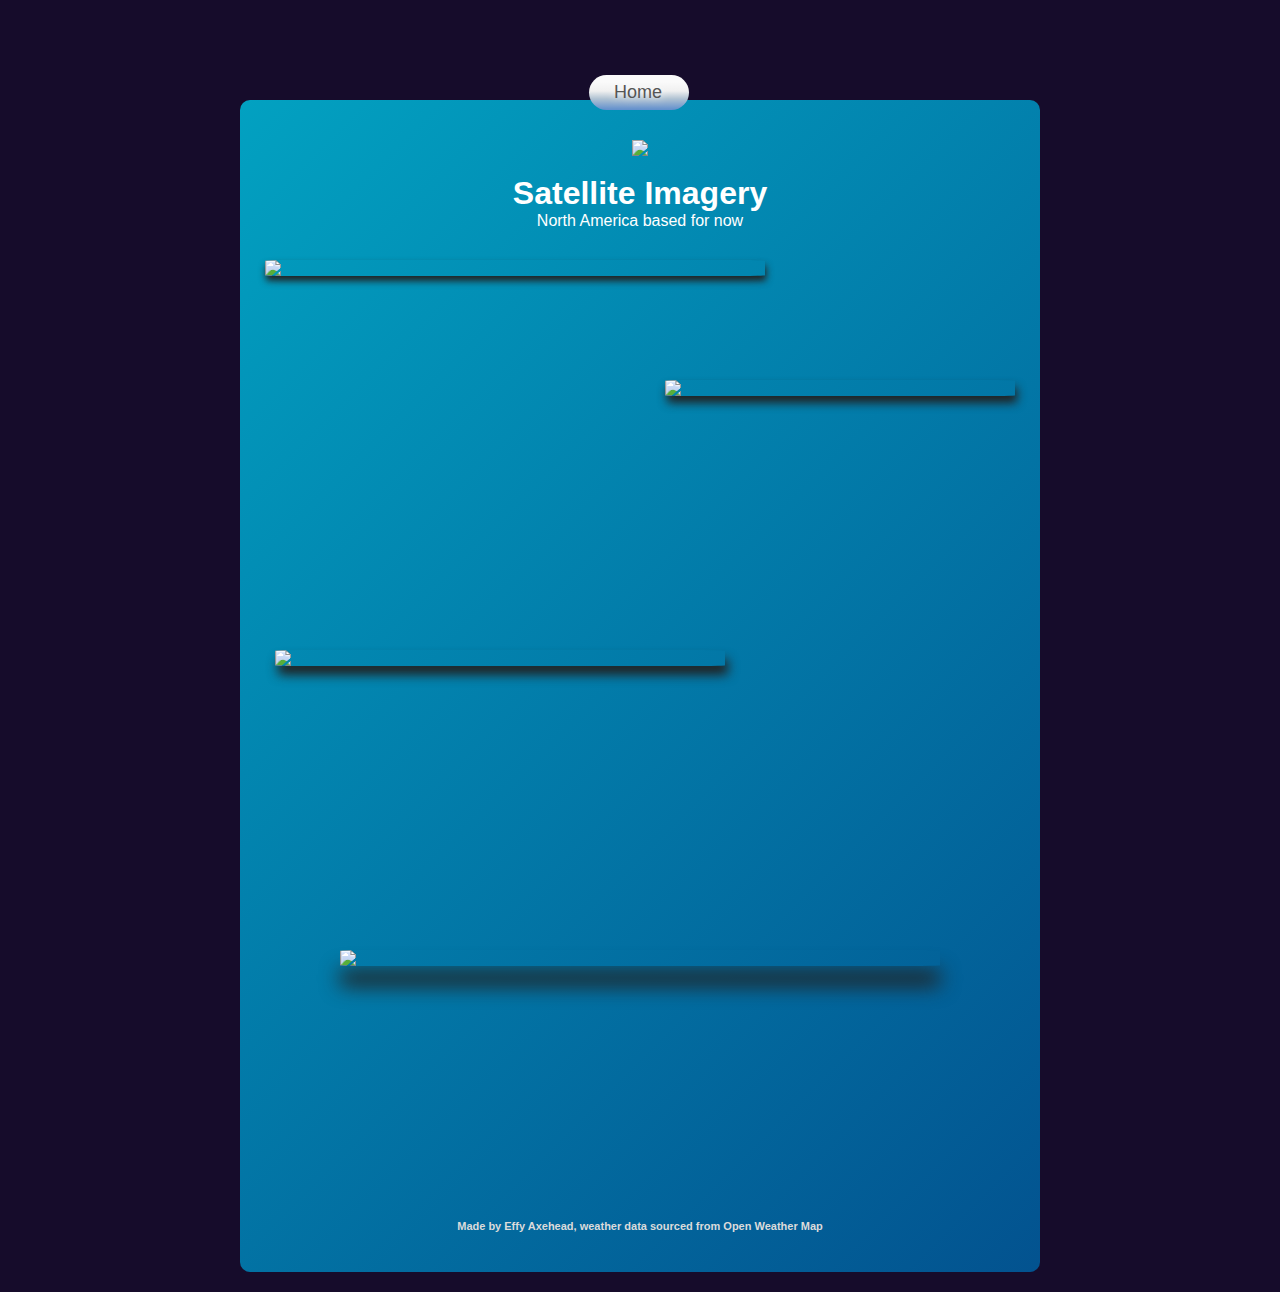
==== radar.html @ f11e6026 "Added files via upload" ====
<!DOCTYPE html>
<html lang="en">
<head>
    <meta charset="UTF-8">
    <meta name="viewport" content="width=device-width, initial-scale=1.0">
    <link rel="stylesheet" href="style.css">
    <title>Weather</title>
</head>
<body>
    <div id="test">
    <div id="cardsat">
        <a href="/index.html"><img src="img/logo.png" width="400px" id="logo"></a>
        <div class="home">
            <a href="/index.html" style="text-decoration:none">Home</a>
        </div>
        <H1>Satellite Imagery</H1>
        <body>North America based for now</body>
        <img id="goeseast" src="https://cdn.star.nesdis.noaa.gov/GOES16/ABI/CONUS/GEOCOLOR/1250x750.jpg">
        <img id="goes2" src="https://cdn.star.nesdis.noaa.gov/GOES17/ABI/SECTOR/np/GEOCOLOR/GOES17-NP-GEOCOLOR-900x540.gif">
        <img id="goes3" src="https://cdn.star.nesdis.noaa.gov/GOES16/ABI/SECTOR/gm/GEOCOLOR/GOES16-GM-GEOCOLOR-1000x1000.gif">
        <img id="imagery" src="https://www.spc.noaa.gov/exper/mesoanalysis/activity_loop.gif">

        <br><br><br><br><br><br><br><br><br><br><br><br><br><br><br><br><br><br><br><br><br><br><br><br><br><br><br><br><br><br><br><br><br><br><br><br><br><br><br><br><br><br><br><br><br><br><br><br><br><br><br><br><br>
        <br><br><br><h3>Made by Effy Axehead, weather data sourced from Open Weather Map</h3>
    </div>
    </div>
    <div class="audio-player">
    <audio controls autoplay hidden loop>
        <source src="globe.mp3" type="audio/mpeg">
      Your browser does not support the audio element.
      </audio> 
      </div>
    <script src="script.js"></script>
</body>
</html>
---- style.css ----
*{
    margin: 0;
    padding: 0;
    font-family: 'Futura', sans-serif;
    box-sizing: border-box;
    cursor: url('WiiCursor.cur'), default;	
}
.card {
    max-width: 600px;
    margin: 0 auto;
    padding: 20px;
    text-shadow: #222 3px 3px 2px;
    box-shadow: rgba(149, 157, 165, 0.2) 0px 8px 24px;
}

@media (max-width: 600px) {
    .card {
        padding: 10px;
    }
    .search {
        display: flex;
        flex-direction: row; 
        justify-content: space-between; 
        align-items: center;

    }
    .search input {
        width: calc(100% - 60px); 
        margin-right: 10px;
    }
    .search button {    
        width: 50px; 
        height: 40px;
    }
    .details {
        display: flex;
        flex-direction: column;
    }
    .column {
        display: flex;
        flex-direction: row; 
        justify-content: space-between; 
        align-items: center; 
        margin-bottom: 10px;
    }
}


body{
    background: #160c2b;
    
}
#card{
    width: 90%;
    max-width: 470px;
    background: linear-gradient(135deg,#02a1c1, #03045e);
    color: #fff;
    margin: 100px auto 0;
    border-radius: 10px;
    padding: 40px 35px;
    text-align: center;
    background-size: 200% 200%;

    -webkit-animation: Animation 10s ease infinite;
    -moz-animation: Animation 10s ease infinite;
    animation: Animation 10s ease infinite;
    -webkit-animation: fadein 3s; /* Safari, Chrome and Opera > 12.1 */
       -moz-animation: fadein 3s; /* Firefox < 16 */
        -ms-animation: fadein 3s; /* Internet Explorer */
         -o-animation: fadein 3s; /* Opera < 12.1 */
            animation: fadein 3s;
}

#cardsat{
    width: 90%;
    max-width: 800px;
    background: linear-gradient(135deg,#02a1c1, #03045e);
    color: #fff;
    margin: 100px auto 0;
    border-radius: 10px;
    padding: 40px 35px;
    text-align: center;
    background-size: 200% 200%;

    -webkit-animation: Animation 10s ease infinite;
    -moz-animation: Animation 10s ease infinite;
    animation: Animation 10s ease infinite;
    -webkit-animation: fadein 3s; /* Safari, Chrome and Opera > 12.1 */
       -moz-animation: fadein 3s; /* Firefox < 16 */
        -ms-animation: fadein 3s; /* Internet Explorer */
         -o-animation: fadein 3s; /* Opera < 12.1 */
            animation: fadein 3s;
}

@-webkit-keyframes Animation {
    0%{background-position:10% 0%}
    50%{background-position:91% 100%}
    100%{background-position:10% 0%}
}
@-moz-keyframes Animation {
    0%{background-position:10% 0%}
    50%{background-position:91% 100%}
    100%{background-position:10% 0%}
}
@keyframes Animation { 
    0%{background-position:10% 0%}
    50%{background-position:91% 100%}
    100%{background-position:10% 0%}
}

.logo{
    display: block;
    margin: 0 auto;
    align-items: center;
    z-index: -1;
    -webkit-animation: fadein 3s; /* Safari, Chrome and Opera > 12.1 */
       -moz-animation: fadein 3s; /* Firefox < 16 */
        -ms-animation: fadein 3s; /* Internet Explorer */
         -o-animation: fadein 3s; /* Opera < 12.1 */
            animation: fadein 3s;
}

a { color: inherit;
    cursor: url('wiigrabccw.cur'), default;	 } 

.radar {
        width: 48%;
        left: 25%;
        margin-top: -40px;
        margin-bottom: 30px;
        display: flex;
        align-items: center;
        justify-content: space-between;
        position: relative;
        top: -35px;
        -webkit-animation: fadein 5s; /* Safari, Chrome and Opera > 12.1 */
           -moz-animation: fadein 5s; /* Firefox < 16 */
            -ms-animation: fadein 5s; /* Internet Explorer */
             -o-animation: fadein 5s; /* Opera < 12.1 */
                animation: fadein 5s;
                border: 0;
                outline: 0;
                background: #ebfffc;
                color: #555;
                padding: 10px 25px;
                height: 35px;
                border-radius: 30px;
                flex: 1;
                margin-right: 16px;
                font-size: 18px;
                text-shadow: #fff 0px 0px 10px;
                background:linear-gradient(0.01000000000001deg, rgb(100, 145, 205) 1.92%, 
                rgb(176, 194, 210) 31.91%, 
                rgba(240, 240, 240, 1) 54.33%, 
                rgba(250, 250, 250, 1) 80.52%);
                cursor: url('wiigrabccw.cur'), default;	
}

.radar:hover{
    background:linear-gradient(0.01000000000001deg, rgb(113, 103, 153) 1.92%, 
    rgb(140, 176, 211) 31.91%, 
    rgb(161, 203, 219) 54.33%, 
    rgb(227, 235, 243) 80.52%); 
}

.home {
    width: 100px;
    left: 43%;
    margin-top: -50px;
    margin-bottom: 30px;
    display: flex;
    align-items: center;
    justify-content: space-between;
    position: relative;
    top: -35px;
    -webkit-animation: fadein 5s; /* Safari, Chrome and Opera > 12.1 */
       -moz-animation: fadein 5s; /* Firefox < 16 */
        -ms-animation: fadein 5s; /* Internet Explorer */
         -o-animation: fadein 5s; /* Opera < 12.1 */
            animation: fadein 5s;
            border: 0;
            outline: 0;
            background: #ebfffc;
            color: #555;
            padding: 10px 25px;
            height: 35px;
            border-radius: 30px;
            flex: 1;
            margin-right: 16px;
            font-size: 18px;
            text-shadow: #fff 0px 0px 10px;
            background:linear-gradient(0.01000000000001deg, rgb(100, 145, 205) 1.92%, 
            rgb(176, 194, 210) 31.91%, 
            rgba(240, 240, 240, 1) 54.33%, 
            rgba(250, 250, 250, 1) 80.52%);
            cursor: url('wiigrabccw.cur'), default;	
}

.home:hover{
    background:linear-gradient(0.01000000000001deg, rgb(113, 103, 153) 1.92%, 
    rgb(140, 176, 211) 31.91%, 
    rgb(161, 203, 219) 54.33%, 
    rgb(227, 235, 243) 80.52%); 
}

#satellite {
    position:absolute;
    display: flex;
    margin-top: 80px;
    margin-left: -20px;
    width: 350px;
    height: 350px;
    border-radius: 50%;
    overflow: hidden;
    box-shadow: #222 0px 20px 20px;
    z-index: 4;
    transition: transform .2s; /* Animation */
}

#satellite:hover {
    transform: scale(1.02); /* (150% zoom - Note: if the zoom is too large, it will go outside of the viewport) */
  }

#goeseast {
    margin-top: 30px;
    margin-left: -10px;
    position:absolute;
    display: flex;
    width: 500px;
    border-radius: 5%;
    overflow: hidden;
    box-shadow: #222 1px 5px 7px;
    z-index: 2;
    transition: transform .2s; /* Animation */
}

#goeseast:hover {
    transform: scale(1.02); /* (150% zoom - Note: if the zoom is too large, it will go outside of the viewport) */
  }

#goes2 {
    margin-top: 420px;
    margin-left: 0px;
    position:absolute;
    display: flex;
    width: 450px;
    border-radius: 5%;
    overflow: hidden;
    box-shadow: #222 3px 9px 11px;
    z-index: 3;
    transition: transform .2s; /* Animation */
}

#goes2:hover {
    transform: scale(1.02); /* (150% zoom - Note: if the zoom is too large, it will go outside of the viewport) */
  }

#goes3 {
    margin-top: 150px;
    margin-left: 390px;
    position:absolute;
    display: flex;
    width: 350px;
    border-radius: 5%;
    overflow: hidden;
    box-shadow: #222 2px 7px 10px;
    z-index: 2;
    transition: transform .2s; /* Animation */
}

#goes3:hover {
    transform: scale(1.02); /* (150% zoom - Note: if the zoom is too large, it will go outside of the viewport) */
  }

#imagery {
    margin-top: 720px;
    margin-left: 65px;
    position:absolute;
    display: flex;
    width: 600px;
    border-radius: 5%;
    overflow: hidden;
    box-shadow: #222 0px 20px 20px;
    z-index: 2;
    transition: transform .2s; /* Animation */
}

#imagery:hover {
    transform: scale(1.02); /* (150% zoom - Note: if the zoom is too large, it will go outside of the viewport) */
  }

.search{
    width: 100%;
    display: flex;
    align-items: center;
    justify-content: space-between;
    position: relative;
    top: -35px;
    -webkit-animation: fadein 5s; /* Safari, Chrome and Opera > 12.1 */
       -moz-animation: fadein 5s; /* Firefox < 16 */
        -ms-animation: fadein 5s; /* Internet Explorer */
         -o-animation: fadein 5s; /* Opera < 12.1 */
            animation: fadein 5s;
}
.search input{
    border: 0;
    outline: 0;
    background: #ebfffc;
    color: #555;
    padding: 10px 25px;
    height: 40px;
    border-radius: 30px;
    flex: 1;
    margin-right: 16px;
    font-size: 18px;
    text-shadow: #fff 0px 0px 10px;
    background:linear-gradient(0.01000000000001deg, rgba(179, 179, 179, 1) 1.92%, 
                                                  rgba(213, 213, 213, 1) 31.91%, 
                                                  rgba(240, 240, 240, 1) 54.33%, 
                                                  rgba(250, 250, 250, 1) 80.52%); 
    cursor: url('wiigrabccw.cur'), default;	
  
}

.search input:hover{
    background:linear-gradient(0.01000000000001deg, rgb(172, 172, 172) 1.92%, 
                                                  rgb(185, 185, 185) 31.91%, 
                                                  rgb(225, 225, 225) 54.33%, 
                                                  rgb(237, 237, 237) 80.52%);
}

.search button{
    border: 0;
    outline: 0;
    border-radius: 50%;
    width: 40px;
    height: 40px;
    cursor: pointer;
    cursor: url('wiigrabccw.cur'), default;	
}

.search button:hover{
    background:linear-gradient(0.01000000000001deg, rgb(172, 172, 172) 1.92%, 
                                                  rgb(185, 185, 185) 31.91%, 
                                                  rgb(225, 225, 225) 54.33%, 
                                                  rgb(237, 237, 237) 80.52%);
}
.search button img {
    width: 30px;
    cursor: url('wiigrabccw.cur'), default;	

}
.weather-icon{
    width: 170px;
}
.weather h1{
    font-size: 60px;
    font-weight: 500;
}
.weather h2{
    font-size: 45px;
    font-weight: 400;
    margin-top: -10px;
}
.details{
    display: flex;
    justify-content: space-between;
    align-items: center;
    padding: 0 20px;
    margin-top: 50px;

}
.column{
    display: flex;
    align-items: center;
    text-align: left;
}
.column img{
    width: 40px;
    margin-right: 10px;

}
.humidity, .wind{
    font-size: 28px;
    margin-top: -6px;
    
}

.weather{
    display: none;
}

.error{
    text-align: left;
    margin-left: 10px;
    font-size: 14px;
    margin-top: 10px;
    display: none;
}

.audio-player {
    width: 100px;
    margin: 20px;
    bottom: 0;
    left: 50%;
}

h3 {
    font-family: 'FOT-Rodin Pro', sans-serif;
    font-size: 11px;
    color: #dbdbdb;
    -webkit-animation: fadein 7s; /* Safari, Chrome and Opera > 12.1 */
    -moz-animation: fadein 7s; /* Firefox < 16 */
     -ms-animation: fadein 7s; /* Internet Explorer */
      -o-animation: fadein 7s; /* Opera < 12.1 */
         animation: fadein 7s;
}

h4 {
    font-family: 'Futura';
font-size: 20px;
font-weight: 100;

}


@keyframes fadein {
    from { opacity: 0; }
    to   { opacity: 1; }
}

/* Firefox < 16 */
@-moz-keyframes fadein {
    from { opacity: 0; }
    to   { opacity: 1; }
}

/* Safari, Chrome and Opera > 12.1 */
@-webkit-keyframes fadein {
    from { opacity: 0; }
    to   { opacity: 1; }
}

/* Internet Explorer */
@-ms-keyframes fadein {
    from { opacity: 0; }
    to   { opacity: 1; }
}

/* Opera < 12.1 */
@-o-keyframes fadein {
    from { opacity: 0; }
    to   { opacity: 1; }
}
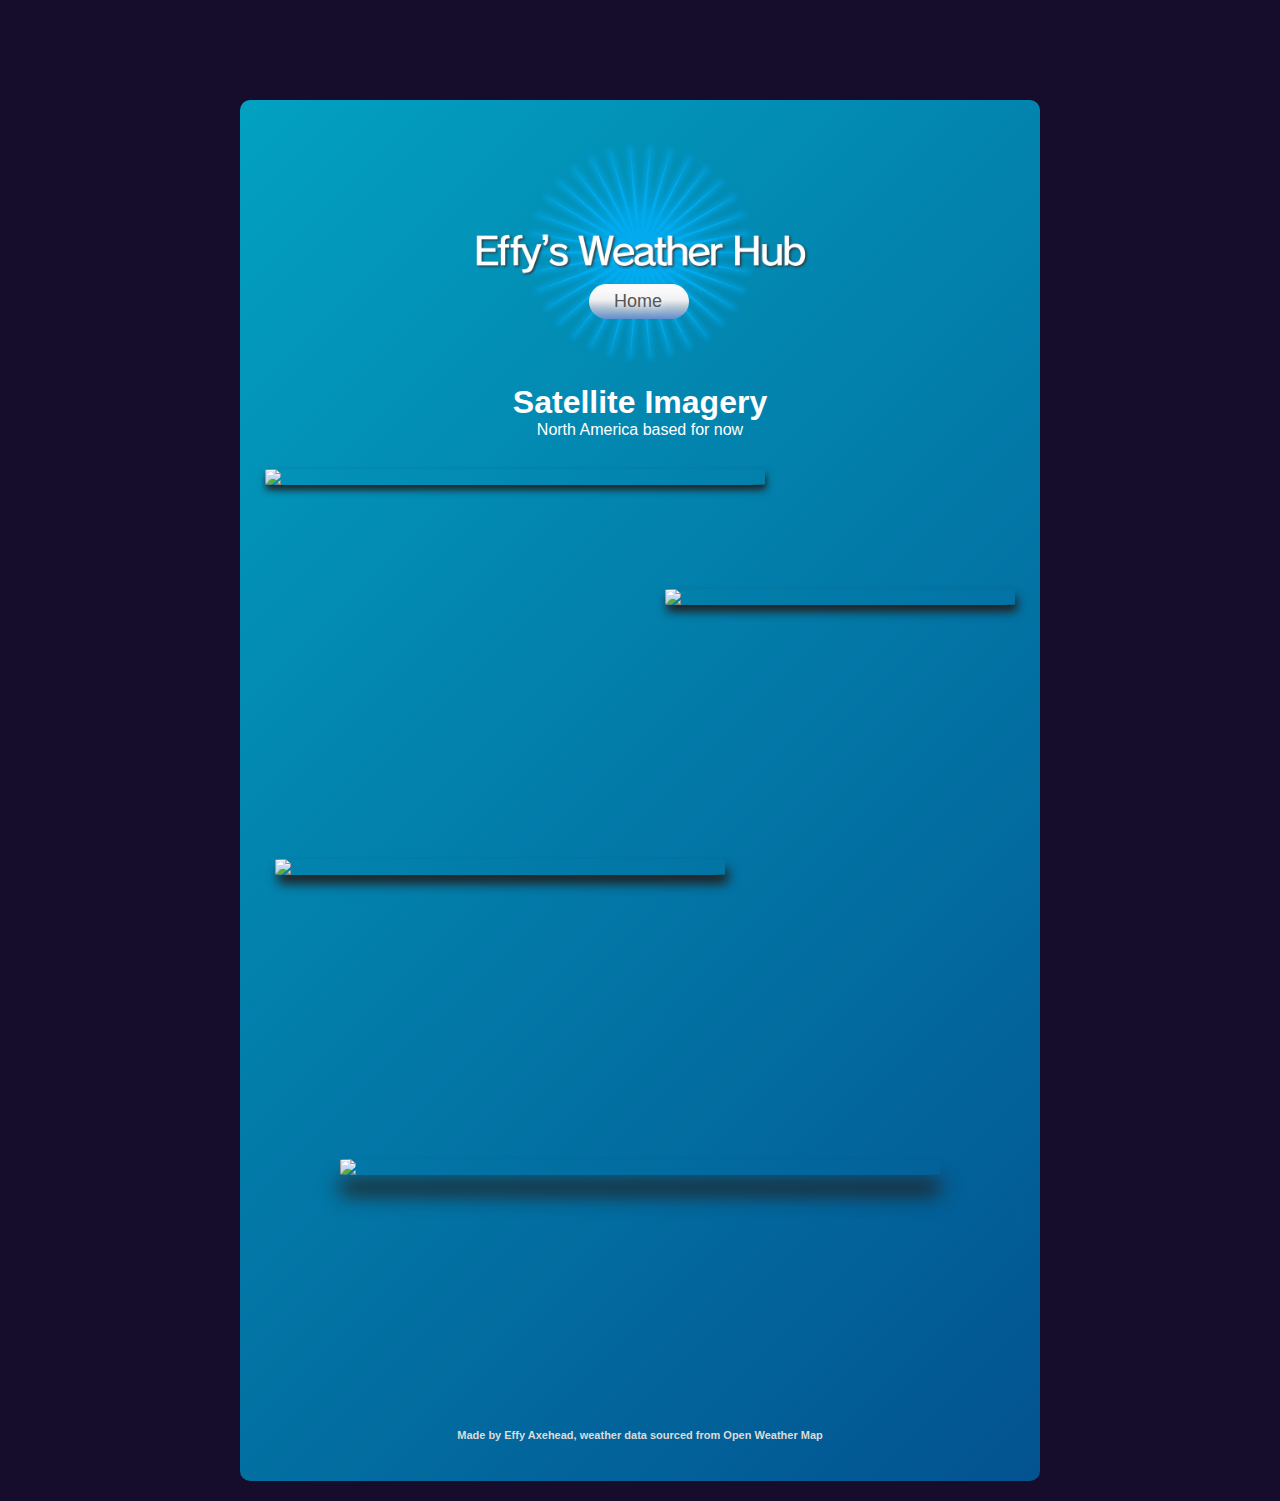
==== commit 1fecf854: "Update radar.html" ====
--- a/radar.html
+++ b/radar.html
@@ -9,9 +9,9 @@
 <body>
     <div id="test">
     <div id="cardsat">
-        <a href="/index.html"><img src="img/logo.png" width="400px" id="logo"></a>
+        <a href="/weather-site/index.html"><img src="img/logo.png" width="400px" id="logo"></a>
         <div class="home">
-            <a href="/index.html" style="text-decoration:none">Home</a>
+            <a href="/weather-site/index.html" style="text-decoration:none">Home</a>
         </div>
         <H1>Satellite Imagery</H1>
         <body>North America based for now</body>
@@ -32,4 +32,4 @@
       </div>
     <script src="script.js"></script>
 </body>
-</html>+</html>
